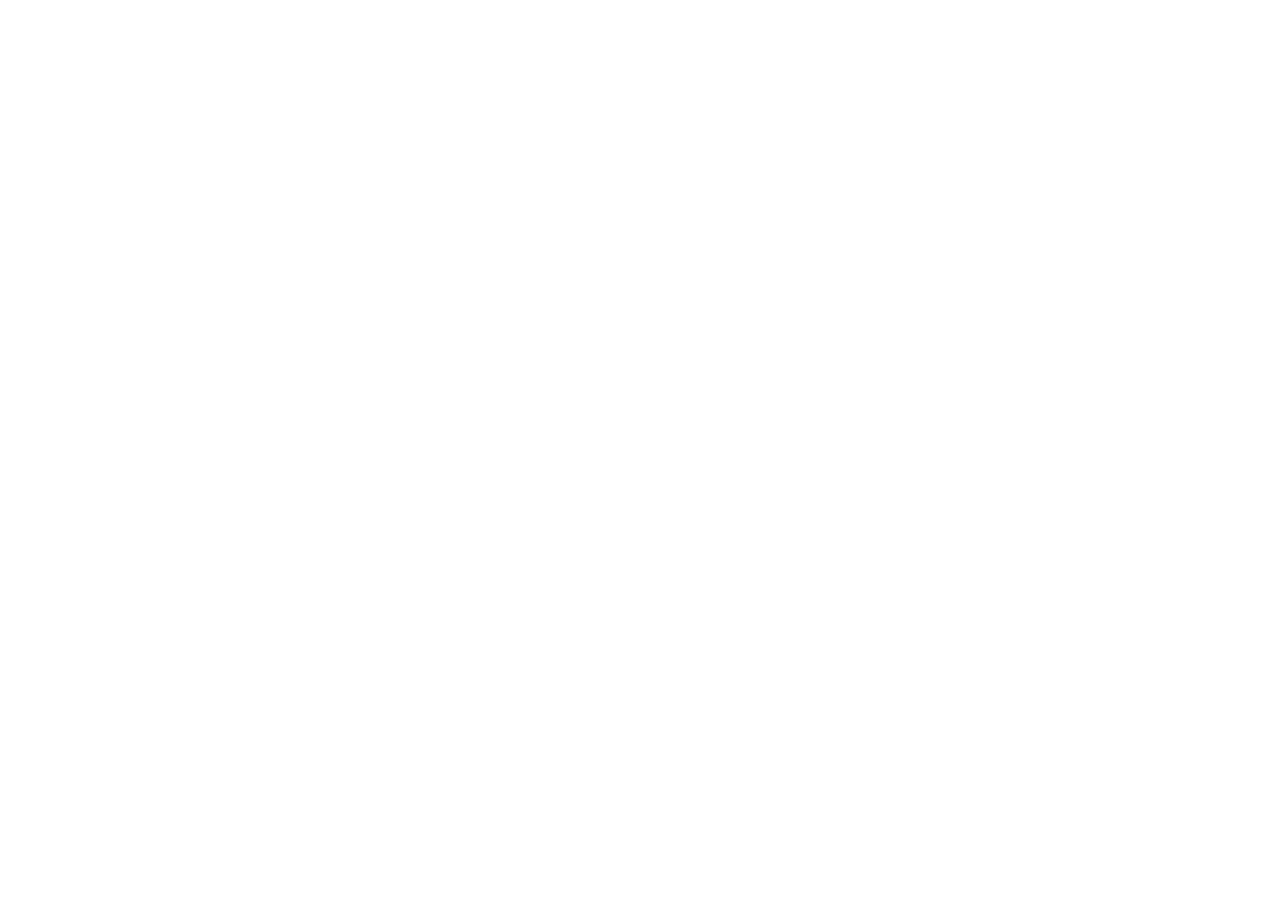
==== index.html @ d4cfedac "added skeleton html. linked jqeury, bootstrap, local java and css." ====
<!DOCTYPE html>
<html lang="en">
<head>
    <meta charset="UTF-8">
    <meta name="viewport" content="width=device-width, initial-scale=1.0">
    <meta http-equiv="X-UA-Compatible" content="ie=edge">
    <title>NY Times App</title>
    <link rel="stylesheet" type="text/css" href="style.css">
    <link href="https://stackpath.bootstrapcdn.com/bootstrap/4.3.1/css/bootstrap.min.css" rel="stylesheet" integrity="sha384-ggOyR0iXCbMQv3Xipma34MD+dH/1fQ784/j6cY/iJTQUOhcWr7x9JvoRxT2MZw1T" crossorigin="anonymous">
    <script src="https://cdnjs.cloudflare.com/ajax/libs/jquery/3.2.1/jquery.min.js"></script>
</head>
<body>

    
<script type="text/javascript" src="app.js"></script>
</body>
</html>
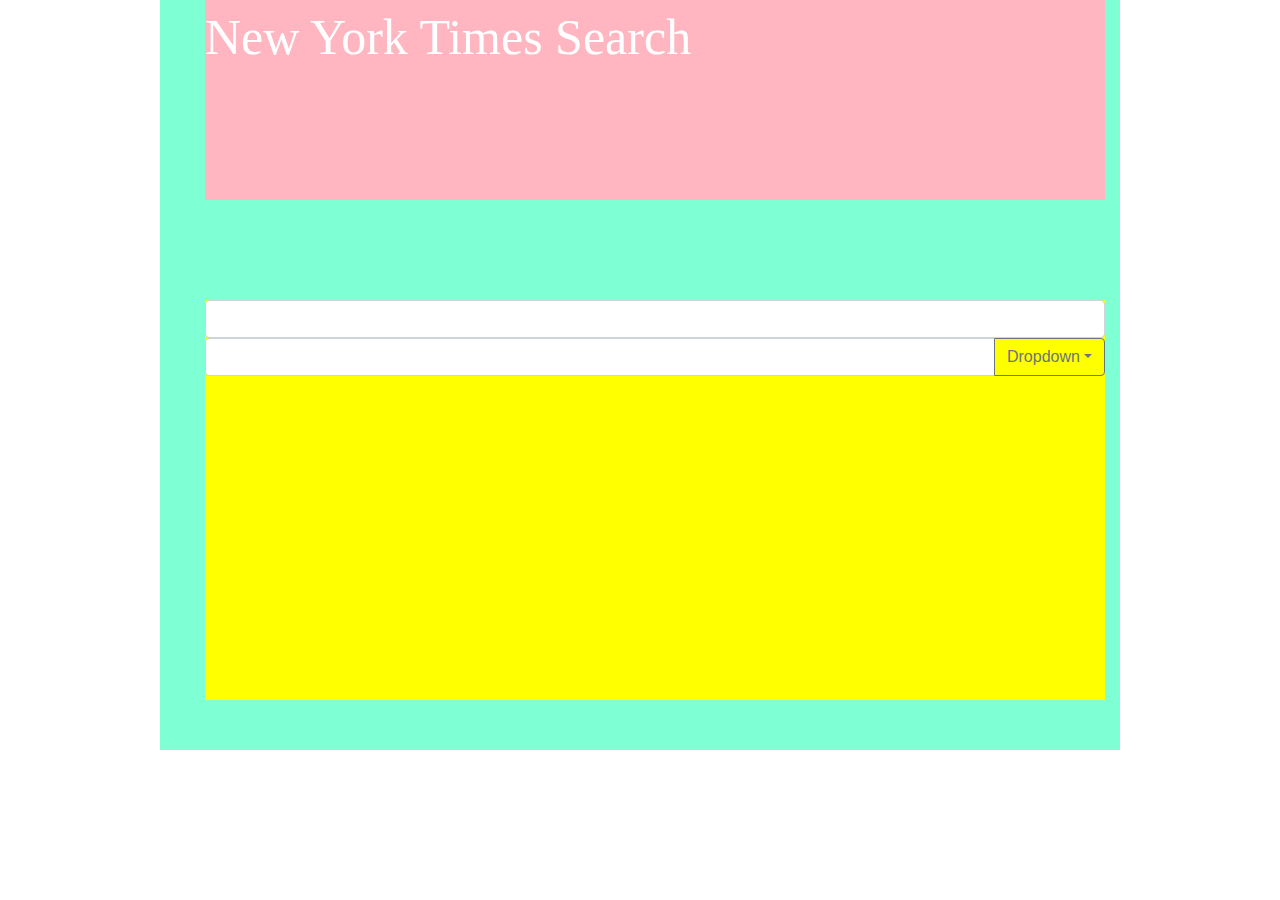
==== commit a94222a4: "added the dropdown, containers, and a couple of the input boxes" ====
--- a/index.html
+++ b/index.html
@@ -4,14 +4,52 @@
     <meta charset="UTF-8">
     <meta name="viewport" content="width=device-width, initial-scale=1.0">
     <meta http-equiv="X-UA-Compatible" content="ie=edge">
-    <title>NY Times App</title>
-    <link rel="stylesheet" type="text/css" href="style.css">
-    <link href="https://stackpath.bootstrapcdn.com/bootstrap/4.3.1/css/bootstrap.min.css" rel="stylesheet" integrity="sha384-ggOyR0iXCbMQv3Xipma34MD+dH/1fQ784/j6cY/iJTQUOhcWr7x9JvoRxT2MZw1T" crossorigin="anonymous">
-    <script src="https://cdnjs.cloudflare.com/ajax/libs/jquery/3.2.1/jquery.min.js"></script>
+    <title>Document</title>
+    <link rel="stylesheet" href="https://stackpath.bootstrapcdn.com/bootstrap/4.3.1/css/bootstrap.min.css" integrity="sha384-ggOyR0iXCbMQv3Xipma34MD+dH/1fQ784/j6cY/iJTQUOhcWr7x9JvoRxT2MZw1T" crossorigin="anonymous">
+    <link rel="stylesheet" href="style.css">
 </head>
-<body>
+<body style="background: url(http://getwallpapers.com/wallpaper/full/9/f/3/487635.jpg)">
+    <div class="container">
+        <div id="header">
+            <p id=title>
+                New York Times Search
+            </p>
 
-    
-<script type="text/javascript" src="app.js"></script>
+        </div>
+        <div class="main-body">
+                <div class="input-group">
+                        <input type="text" class="form-control" aria-label="Text input with dropdown button">
+                </div>
+
+                <div class="input-group">
+                        <input type="text" class="form-control" aria-label="Text input with dropdown button">
+                        <div class="input-group-append">
+                          <button class="btn btn-outline-secondary dropdown-toggle" type="button" data-toggle="dropdown" aria-haspopup="true" aria-expanded="false">Dropdown</button>
+                          <div class="dropdown-menu">
+                            <a class="dropdown-item" href="#">5</a>
+                            <a class="dropdown-item" href="#">10</a>
+                            <a class="dropdown-item" href="#">15</a>
+                          </div>
+                        </div>
+                </div>
+
+        </div>
+
+    </div>
+  
+
+
+
+
+
+
+
+
+
+
+<script src="app.js"></script>  
+<script src="https://code.jquery.com/jquery-3.3.1.slim.min.js" integrity="sha384-q8i/X+965DzO0rT7abK41JStQIAqVgRVzpbzo5smXKp4YfRvH+8abtTE1Pi6jizo" crossorigin="anonymous"></script>
+<script src="https://cdnjs.cloudflare.com/ajax/libs/popper.js/1.14.7/umd/popper.min.js" integrity="sha384-UO2eT0CpHqdSJQ6hJty5KVphtPhzWj9WO1clHTMGa3JDZwrnQq4sF86dIHNDz0W1" crossorigin="anonymous"></script>
+<script src="https://stackpath.bootstrapcdn.com/bootstrap/4.3.1/js/bootstrap.min.js" integrity="sha384-JjSmVgyd0p3pXB1rRibZUAYoIIy6OrQ6VrjIEaFf/nJGzIxFDsf4x0xIM+B07jRM" crossorigin="anonymous"></script>
 </body>
 </html>--- a/style.css
+++ b/style.css
@@ -0,0 +1,29 @@
+.container{
+    width: 960px;
+    height: 750px;
+    background: aquamarine;
+    position: relative;
+    margin-left: auto;
+    margin-right: auto;
+}
+
+#header{
+    width: 900px;
+    height: 200px;
+    background: lightpink;
+    margin-left: 30px;
+}
+
+#title{
+    font-size: 50px;
+    color: white;
+    font-family: 'Times New Roman', Times, serif;
+}
+
+.main-body{
+    width: 900px;
+    height: 400px;
+    background: yellow; 
+    margin-top: 100px;
+    margin-left: 30px;
+}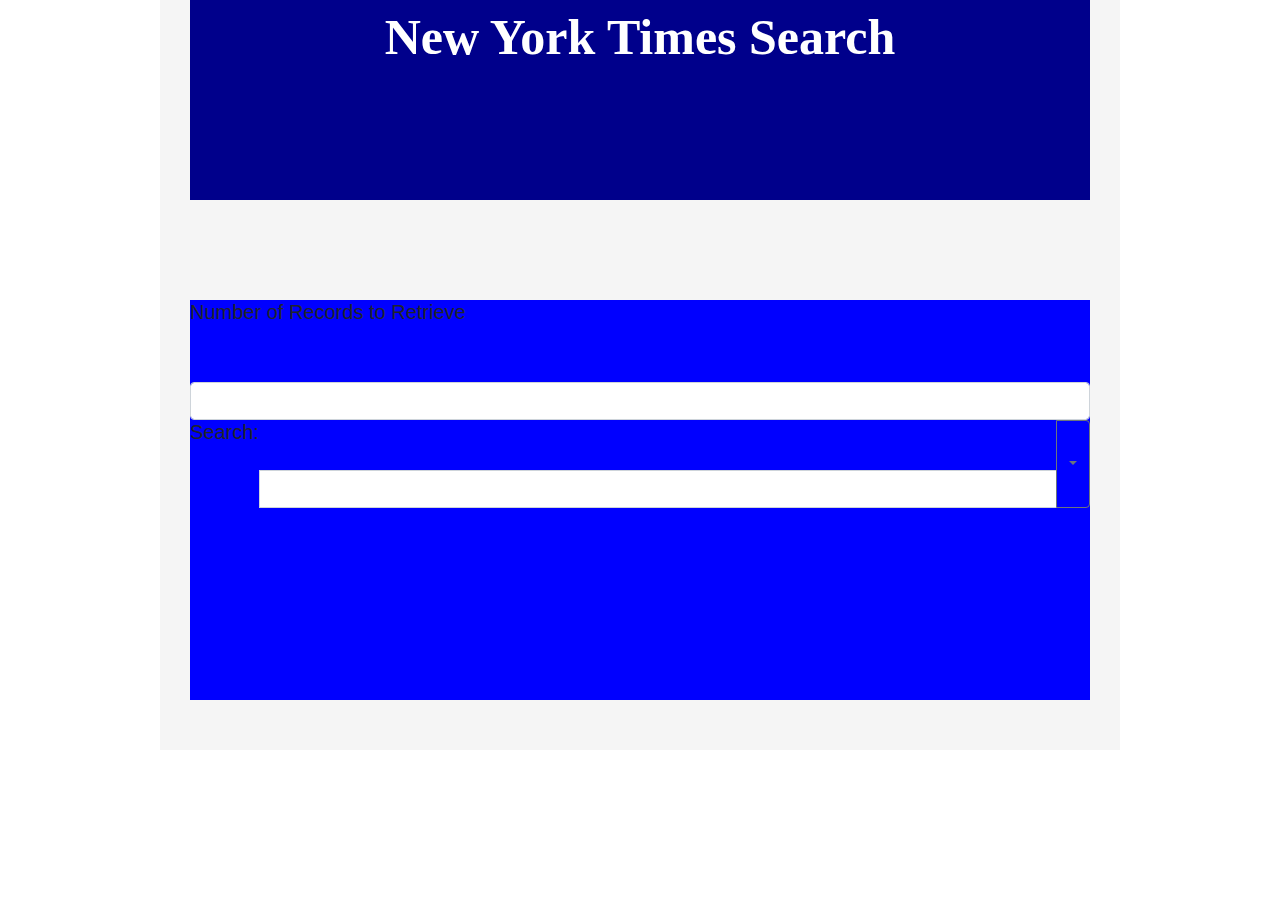
==== commit be820048: "added more style css, javascript, but still need to encorporate" ====
--- a/index.html
+++ b/index.html
@@ -9,26 +9,30 @@
     <link rel="stylesheet" href="style.css">
 </head>
 <body style="background: url(http://getwallpapers.com/wallpaper/full/9/f/3/487635.jpg)">
+    
     <div class="container">
         <div id="header">
             <p id=title>
                 New York Times Search
             </p>
-
+            
+            
         </div>
         <div class="main-body">
+                <h5>Number of Records to Retrieve</h5>
                 <div class="input-group">
                         <input type="text" class="form-control" aria-label="Text input with dropdown button">
                 </div>
 
                 <div class="input-group">
+                        <h5>Search:</h5>
                         <input type="text" class="form-control" aria-label="Text input with dropdown button">
                         <div class="input-group-append">
-                          <button class="btn btn-outline-secondary dropdown-toggle" type="button" data-toggle="dropdown" aria-haspopup="true" aria-expanded="false">Dropdown</button>
+                          <button class="btn btn-outline-secondary dropdown-toggle" type="button" data-toggle="dropdown" aria-haspopup="true" aria-expanded="false"></button>
                           <div class="dropdown-menu">
+                            <a class="dropdown-item" href="#">1</a>
                             <a class="dropdown-item" href="#">5</a>
                             <a class="dropdown-item" href="#">10</a>
-                            <a class="dropdown-item" href="#">15</a>
                           </div>
                         </div>
                 </div>
--- a/style.css
+++ b/style.css
@@ -1,7 +1,7 @@
 .container{
     width: 960px;
     height: 750px;
-    background: aquamarine;
+    background: whitesmoke;
     position: relative;
     margin-left: auto;
     margin-right: auto;
@@ -10,20 +10,29 @@
 #header{
     width: 900px;
     height: 200px;
-    background: lightpink;
-    margin-left: 30px;
+    background: darkblue;
+    position: relative;
+    margin-left: auto;
+    margin-right: auto;
 }
 
 #title{
     font-size: 50px;
     color: white;
     font-family: 'Times New Roman', Times, serif;
+    font-weight: bold;
+    text-align: center;
 }
 
 .main-body{
     width: 900px;
     height: 400px;
-    background: yellow; 
+    background: blue; 
     margin-top: 100px;
-    margin-left: 30px;
+    margin-left: auto;
+    margin-right: auto;
+}
+
+.form-control{
+    margin-top: 50px;
 }